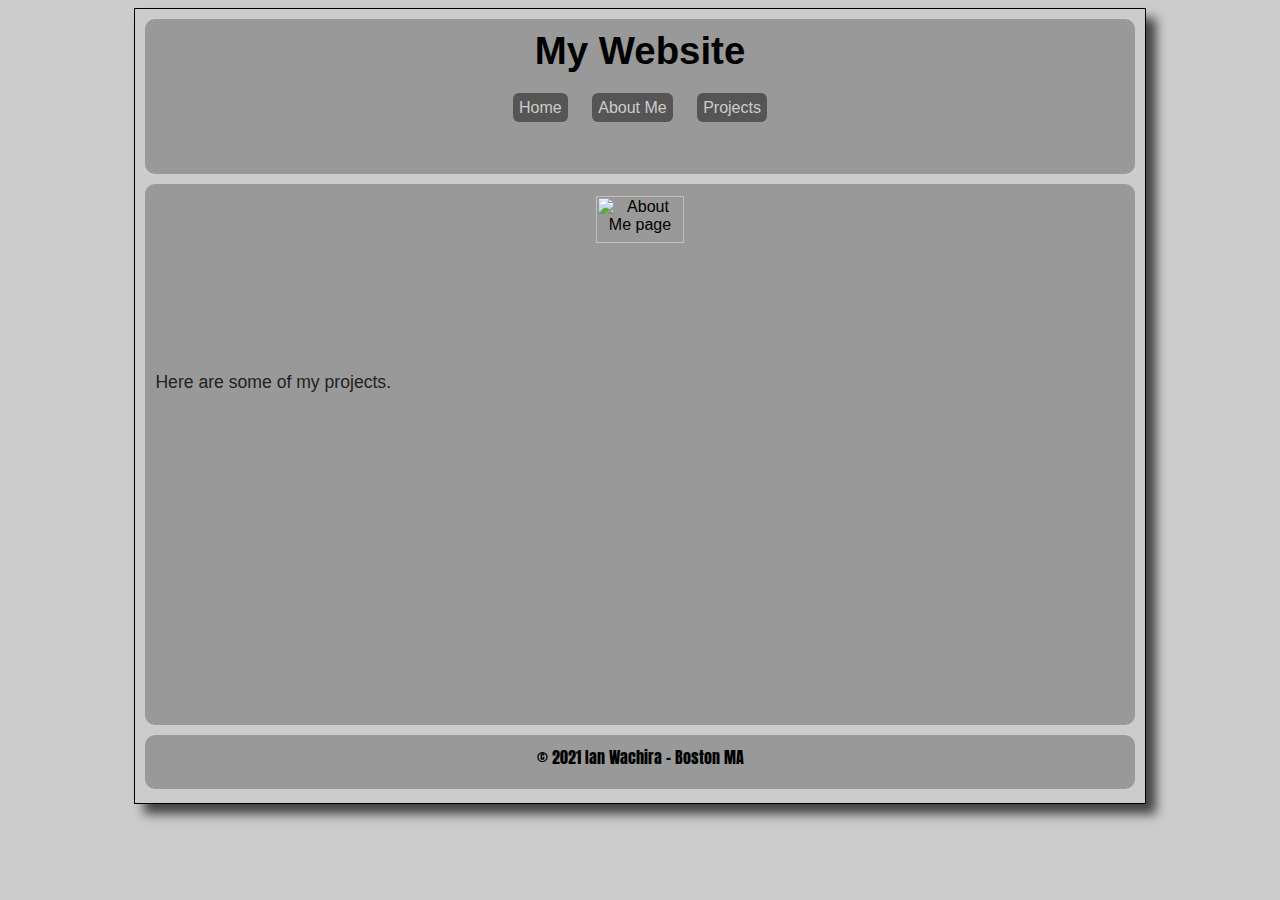
==== projects.html @ 127390c0 "Add files via upload" ====
<html>
<head>
<title>
Ian Wachira
</title>
<link rel="stylesheet" type="text/css" href="format.css" />
<link href="https://fonts.googleapis.com/css2?family=Anton&display=swap" rel="stylesheet">
</head>
<body>
<div id="parent">

	<div id="header">
	<h1>My Website</h1>
	<a href="index.html">Home</a>
	<a href="aboutme.html">About Me</a>
	<a href="projects.html">Projects</a>
	</div><!--close for header-->

	<div id="content">
	<img src="images/project.jpeg" alt="About Me page" title="About Me" class="pic1"/>
	<p class="text1">
	Here are some of my projects. 
	<p/>
	</div><!--close for content-->

	<div id="footer">
	&#169; 2021 Ian Wachira - Boston MA
	</div><!--close for footer-->

</div><!--close for parent-->
</body>
</html>
---- format.css ----
body{
	background: #cccccc;
	font-family: "helvetica", "arial", "sans-serif";
	}
	
#parent{
	border: 1px solid #000000;
	width: 80%;
	height: 90%;
	margin-left: auto;
	margin-right: auto;/*centers region in browser*/
	text-align: center;/*centers content in a region*/
	padding: 10px;
	box-sizing: border-box;/*compensates for padding enlargement*/
	box-shadow: #444444 10px 10px 10px;
	}

#header{
	background: #999999;
	width: 100%;
	height: 20%;
	margin-left: auto;
	margin-right: auto;/*centers region in browser*/
	text-align: center;/*centers content in a region*/
	padding: 10px;
	box-sizing: border-box;
	border-radius: 10px;
	}
	
#content{
	background: #999999;
	width: 100%;
	height: 70%;
	margin-top: 10px;
	margin-left: auto;
	margin-right: auto;/*centers region in browser*/
	text-align: center;/*centers content in a region*/
	padding: 10px;
	box-sizing: border-box;
	overflow: hidden;
	border-radius: 10px;
	}

#footer{
	background: #999999;
	width: 100%;
	height: 7%;
	margin-top: 10px;
	margin-left: auto;
	margin-right: auto;/*centers region in browser*/
	text-align: center;/*centers content in a region*/
	padding: 10px;
	box-sizing: border-box;
	font-family: 'Anton', sans-serif;
	border-radius: 10px;
	}
	
h1{
	margin-top: 0px;
	font-size: 2.4em;
	}
	
.pic1{
	width: 30%;
	border: 2px solid #999999;
	}

.text1{
	font-size: 1.1em;
	color: #222222;
	line-height: 1.2em;
	text-align: left;
	}
	
a:link{text-decoration: none; color: #cccccc; margin: 10px; background: #555555; padding: 6px; border-radius: 6px;}
a:visited{text-decoration: none; color: #cccccc; margin: 10px; background: #555555; padding: 6px; border-radius: 6px;}
a:active{text-decoration: none; color: #cccccc; margin: 10px; background: #555555; padding: 6px; border-radius: 6px;}
a:hover{text-decoration: none; color: #555555; margin: 10px; background: #555555; padding: 6px; border-radius: 6px;}
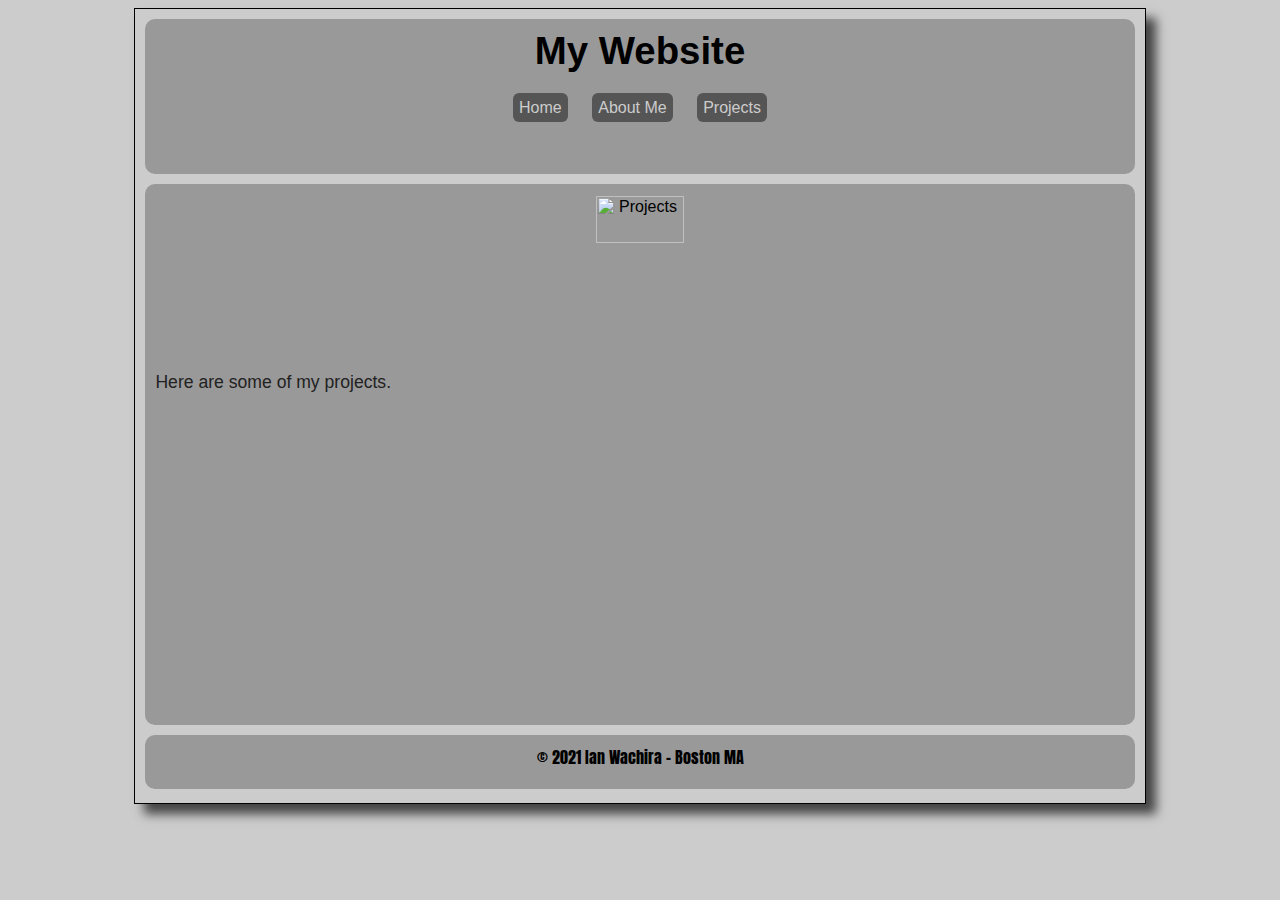
==== commit cc60c703: "Add webpage content to read me" ====
--- a/projects.html
+++ b/projects.html
@@ -17,7 +17,7 @@
 	</div><!--close for header-->
 
 	<div id="content">
-	<img src="images/project.jpeg" alt="About Me page" title="About Me" class="pic1"/>
+	<img src="images/project.jpeg" alt="Projects" title="Project" class="pic1"/>
 	<p class="text1">
 	Here are some of my projects. 
 	<p/>
